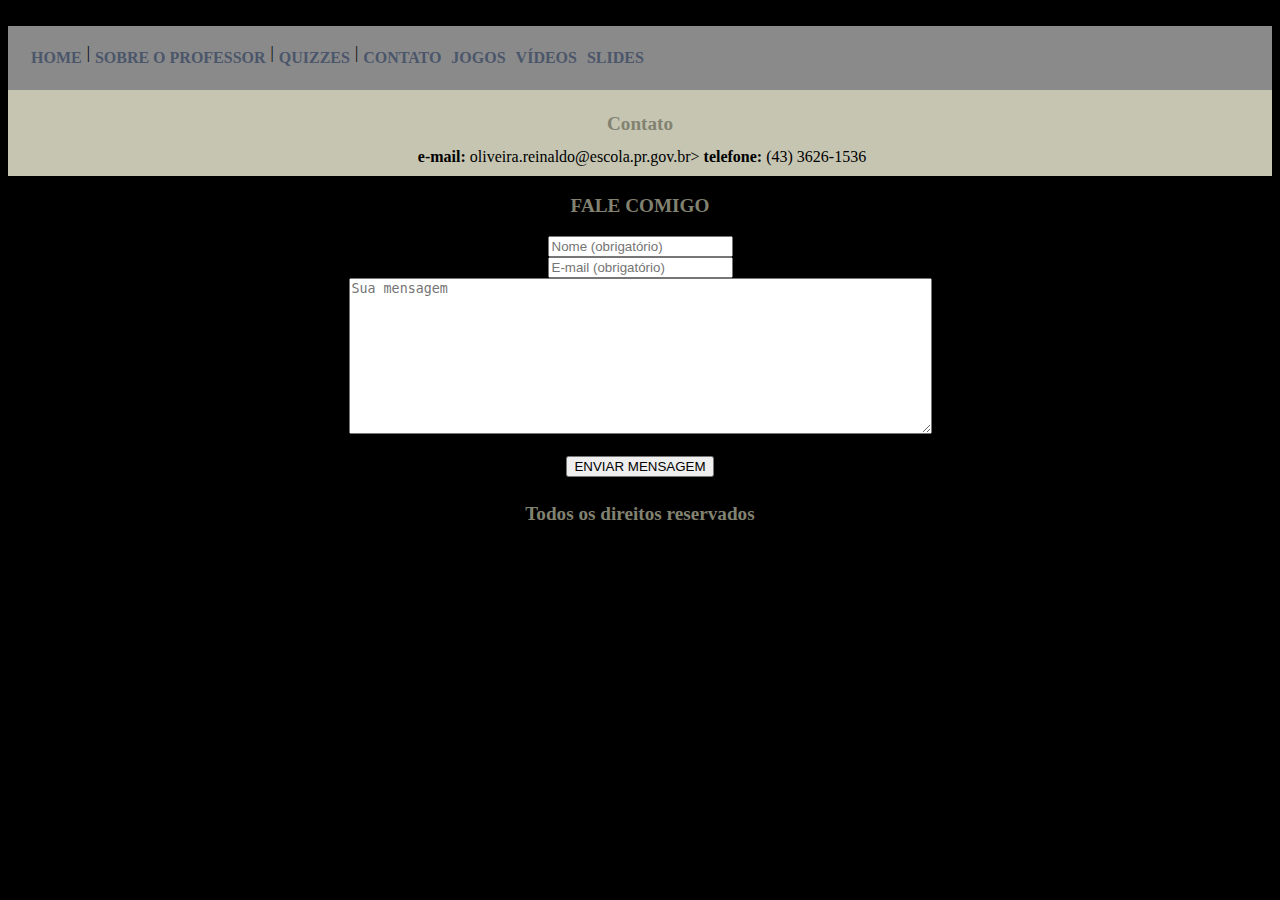
==== contato.html @ 87ab8641 "Create contato.html" ====
<!DOCTYPE html>
<html>
<head>
	<link rel="shortcut icon" href="https://avatars.githubusercontent.com/u/104535684?v=4" type="image/x-icon" />
	<meta charset="utf-8">
	<meta name="viewport" content="width=device-width, initial-scale=1">
	<title>Professor Reinaldo de Oliveira</title>
	<link rel="stylesheet" type="text/css" href="style.css">
</head>
<body>
	<div id="principal">
		<img src="">
	</div>
	<div id="menu">
		<a href="index.html">HOME</a> |
		<a href="sobre-o-professor.html">SOBRE O PROFESSOR</a> |
		<a href="quizzes">QUIZZES</a> |
		<a href="contato.html">CONTATO</a>
		<a href="jogos.html">JOGOS</a>
		<a href="videos.html">VÍDEOS</a>
		<a href="slides.html">SLIDES</a>
	</div>

	<div id="conteudo"> <!--Inicio do conteudo-->

		<h1>Contato</h1>

		<img src=""

		<div>
			<strong>e-mail:</strong>
			oliveira.reinaldo@escola.pr.gov.br>
			<strong>telefone:</strong>
			(43) 3626-1536
		</div>

	</div> <!--Fim do conteudo-->
	<div id="form"> <!--Inicio do form-->
	       <h3>FALE COMIGO</h3>
		            <form action="envia.php" method="post" id="contact-form">
              <div class="messages"></div>
              <div class="form-group form-error" data-aos="fade-up" data-aos-delay="200">
                <input id="form_web" type="text" name="name" class="form-control" placeholder="Nome (obrigatório)"
                  required="required">
              </div>
              <div class="form-group form_left form-error" data-aos="fade-up" data-aos-delay="100">
                <input id="form_email" type="email" name="email" class="form-control" placeholder="E-mail (obrigatório)"
                  required="required" data-error="Digite um e-mail válido.">
                <div class="help-block with-errors"></div>
              </div>
              <div class="form-group form-error" data-aos="fade-up" data-aos-delay="300">
                <textarea id="form_message" name="message" class="form-control form-textarea" rows="10" cols="70" placeholder="Sua mensagem"
                  required="required" data-error="Digite sua mensagem para Reinaldo de Oliveira"></textarea>
                <div class="help-block with-errors"></div>
                <br>
                <button class="btn btn-green btn-large"> <span class="fa fa-envelope"></span> ENVIAR MENSAGEM </button>
              </div>
            </form>
		<p>	
	</div> <!--Fim do form-->

	<div id="rodape">

		<h4>Todos os direitos reservados</h4>

	</div>

</body>
</html>
---- style.css ----
body {
    background-image: url('https://img.elo7.com.br/product/original/31FC62E/logo-para-confeitaria-logo-confeitaria.jpg');
    background-repeat: no-repeat;
    background-attachment: fixed;
    background-size:100%;
    background-color: #000;
    color: black;
    text-align: center;
    top: 0;
}
#principal {
	width: 900px; /*Definição de largura padrão*/
}

#menu {/*Formatação do menu*/
	background: #c5c5c5b2;
	/*border: 1px solid red; Borda sólida na div*/
	padding: 18px; display: flex /*Espaçamento interna div*/
}

#conteudo {
	background: #c5c5b2;
	padding: 10px;
}

}
#rodape {
	text-align: center;
	color: #FFFFFF;
}

.img-campanha {
	border: 10px solid #868A08;
}

a { /*Formatação dos links*/
	color: #4b566a;
	text-decoration: none;
	font-weight: bold;
	padding: 5px;
}

h1 {
	color: #828271;
	font-size: 1.2em;
}
h3 {
	color: #828271;
	font-size: 1.2em;
	}
h4 {
	color: #828271;
	font-size: 1.2em;
}
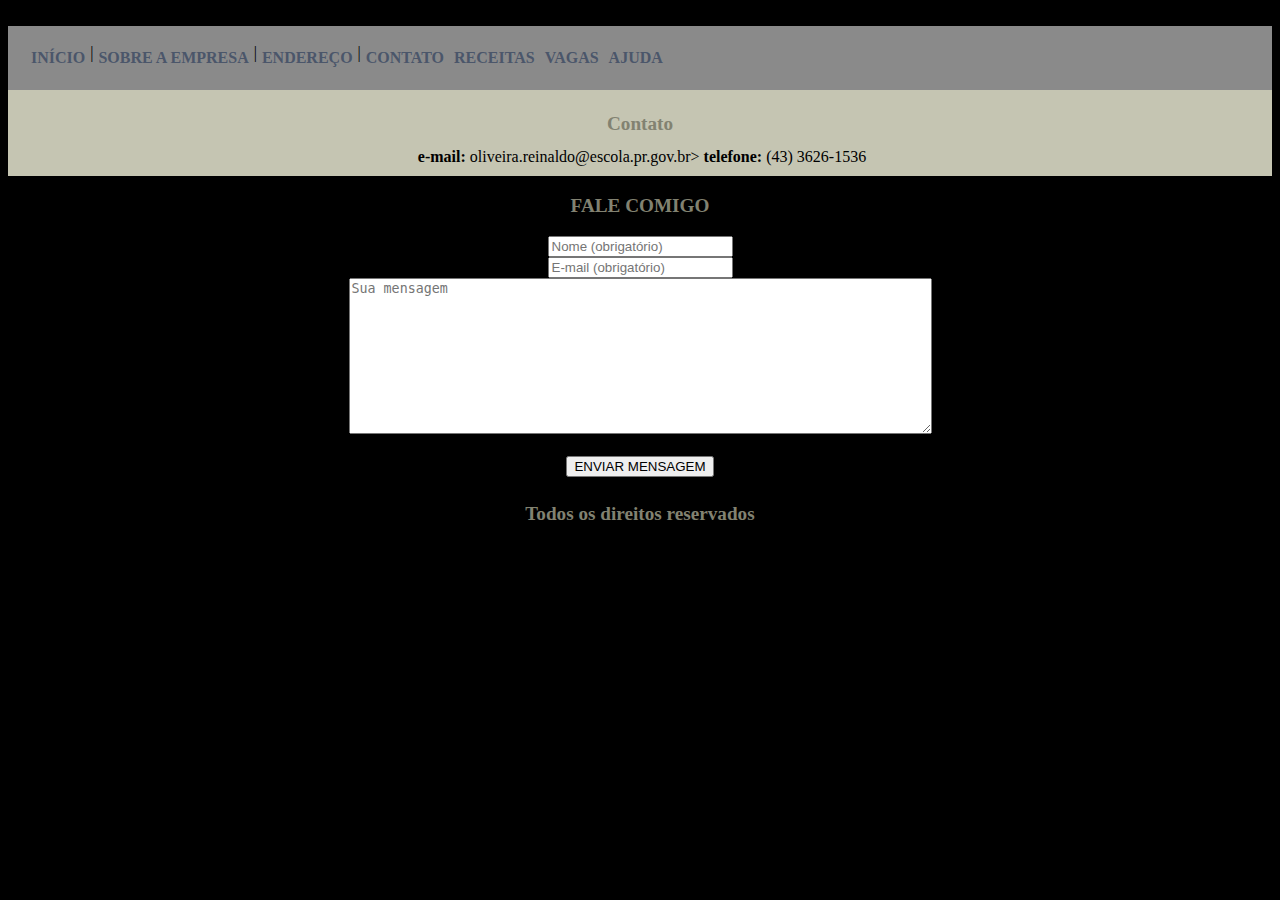
==== commit 4668656f: "Update contato.html" ====
--- a/contato.html
+++ b/contato.html
@@ -12,13 +12,13 @@
 		<img src="">
 	</div>
 	<div id="menu">
-		<a href="index.html">HOME</a> |
-		<a href="sobre-o-professor.html">SOBRE O PROFESSOR</a> |
-		<a href="quizzes">QUIZZES</a> |
+		<a href="index.html">INÍCIO</a> |
+		<a href="sobre-a-empresa.html">SOBRE A EMPRESA</a> |
+		<a href="endereço">ENDEREÇO</a> |
 		<a href="contato.html">CONTATO</a>
-		<a href="jogos.html">JOGOS</a>
-		<a href="videos.html">VÍDEOS</a>
-		<a href="slides.html">SLIDES</a>
+		<a href="receitas.html">RECEITAS</a>
+		<a href="vagas.html">VAGAS</a>
+		<a href="ajuda.html">AJUDA</a>
 	</div>
 
 	<div id="conteudo"> <!--Inicio do conteudo-->
--- a/style.css
+++ b/style.css
@@ -1,5 +1,5 @@
 body {
-    background-image: url('https://img.elo7.com.br/product/original/31FC62E/logo-para-confeitaria-logo-confeitaria.jpg');
+    background-image: url('https://s3-sa-east-1.amazonaws.com/projetos-artes/fullsize%2F2015%2F10%2F15%2F21%2FLogo-165518_131563_213853700_693396158.jpg');
     background-repeat: no-repeat;
     background-attachment: fixed;
     background-size:100%;
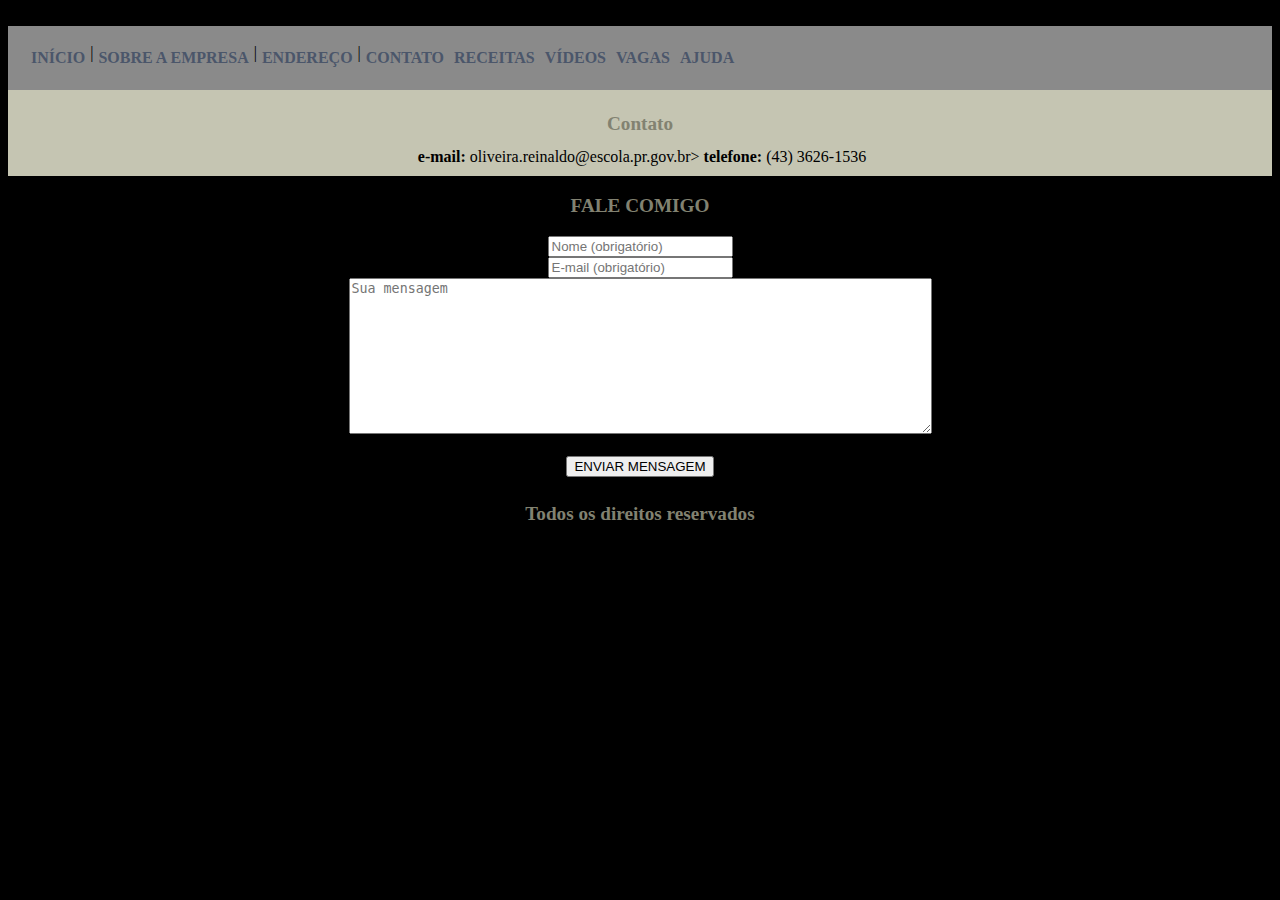
==== commit ce3dfad7: "Update contato.html" ====
--- a/contato.html
+++ b/contato.html
@@ -17,6 +17,7 @@
 		<a href="endereço">ENDEREÇO</a> |
 		<a href="contato.html">CONTATO</a>
 		<a href="receitas.html">RECEITAS</a>
+		<a href="videos.html">VÍDEOS</a>
 		<a href="vagas.html">VAGAS</a>
 		<a href="ajuda.html">AJUDA</a>
 	</div>
--- a/style.css
+++ b/style.css
@@ -1,5 +1,5 @@
 body {
-    background-image: url('https://s3-sa-east-1.amazonaws.com/projetos-artes/fullsize%2F2015%2F10%2F15%2F21%2FLogo-165518_131563_213853700_693396158.jpg');
+    background-image: url('https://static.vecteezy.com/system/resources/previews/012/761/223/non_2x/cake-logo-design-with-creative-concept-for-your-cake-shop-vector.jpg');
     background-repeat: no-repeat;
     background-attachment: fixed;
     background-size:100%;
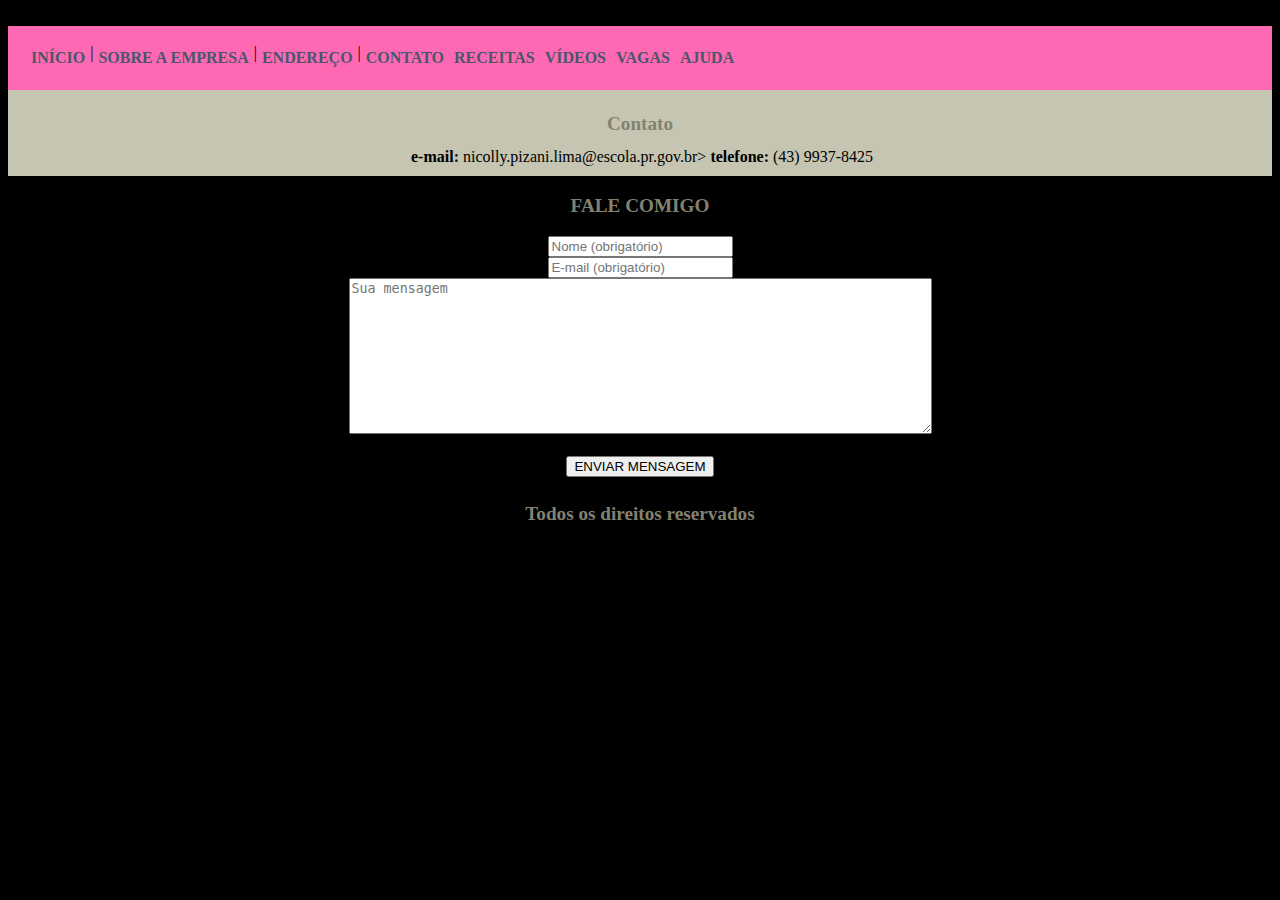
==== commit 1484595c: "Update contato.html" ====
--- a/contato.html
+++ b/contato.html
@@ -30,9 +30,9 @@
 
 		<div>
 			<strong>e-mail:</strong>
-			oliveira.reinaldo@escola.pr.gov.br>
+			nicolly.pizani.lima@escola.pr.gov.br>
 			<strong>telefone:</strong>
-			(43) 3626-1536
+			(43) 9937-8425
 		</div>
 
 	</div> <!--Fim do conteudo-->
--- a/style.css
+++ b/style.css
@@ -1,5 +1,5 @@
 body {
-    background-image: url('https://static.vecteezy.com/system/resources/previews/012/761/223/non_2x/cake-logo-design-with-creative-concept-for-your-cake-shop-vector.jpg');
+    background-image: url('https://img.freepik.com/vetores-premium/vetor-de-design-de-logotipo-de-bolo-com-conceito-criativo-para-sua-loja-de-bolos_715639-409.jpg?w=2000');
     background-repeat: no-repeat;
     background-attachment: fixed;
     background-size:100%;
@@ -13,7 +13,7 @@
 }
 
 #menu {/*Formatação do menu*/
-	background: #c5c5c5b2;
+	background: #FF69B4;
 	/*border: 1px solid red; Borda sólida na div*/
 	padding: 18px; display: flex /*Espaçamento interna div*/
 }
@@ -23,13 +23,64 @@
 	padding: 10px;
 }
 
+#home {
+	background: #FFC0CB;
+	padding: 10px;
+	opacity : 0.6;
 }
+
+#sobreaempresa {
+	background: #FFC0CB;
+	padding: 10px;
+	opacity : 0.6;
+}
+
+#endereco {
+	background: #FFC0CB;
+	padding: 10px;
+	opacity : 0.6;
+}
+
+#contato {
+	background: #FFC0CB;
+	padding: 10px;
+	opacity : 0.6;
+}
+
+#receitas {
+	background: #FFC0CB;
+	padding: 10px;
+	opacity : 0.6;
+}
+
+#videos {
+	background: #FFC0CB;
+	padding: 10px;
+	opacity : 0.6;
+}
+
+#vagas {
+	background: #FFC0CB;
+	padding: 10px;
+	opacity : 0.6;
+}
+
+#ajuda {
+	background: #FFC0CB;
+	padding: 10px;
+	opacity : 0.6;
+}
+
 #rodape {
 	text-align: center;
 	color: #FFFFFF;
 }
 
 .img-campanha {
+	border: 10px solid #868A08;
+}
+
+.img-contato {
 	border: 10px solid #868A08;
 }
 
@@ -52,3 +103,31 @@
 	color: #828271;
 	font-size: 1.2em;
 }
+#planejamento {
+	      background: #556b2f;
+	      padding: 10px;
+	      opacity : 0.6;
+}	
+
+#iframe{
+ float: left;
+ width: 23%;
+ border: thin solid;
+ padding: 5px;
+ margin: 30px 0px 0px 0;
+}
+#professor {
+	   height: 130px;
+	   height: 130px;
+	   border-radius: 70%;
+}
+#texto1 {
+	background: #c5c5b2;
+	padding: 10px;
+	opacity : 0.6;
+}
+#videos {
+	background: #000;
+	padding: 10px;
+	opacity : 0.6;
+}
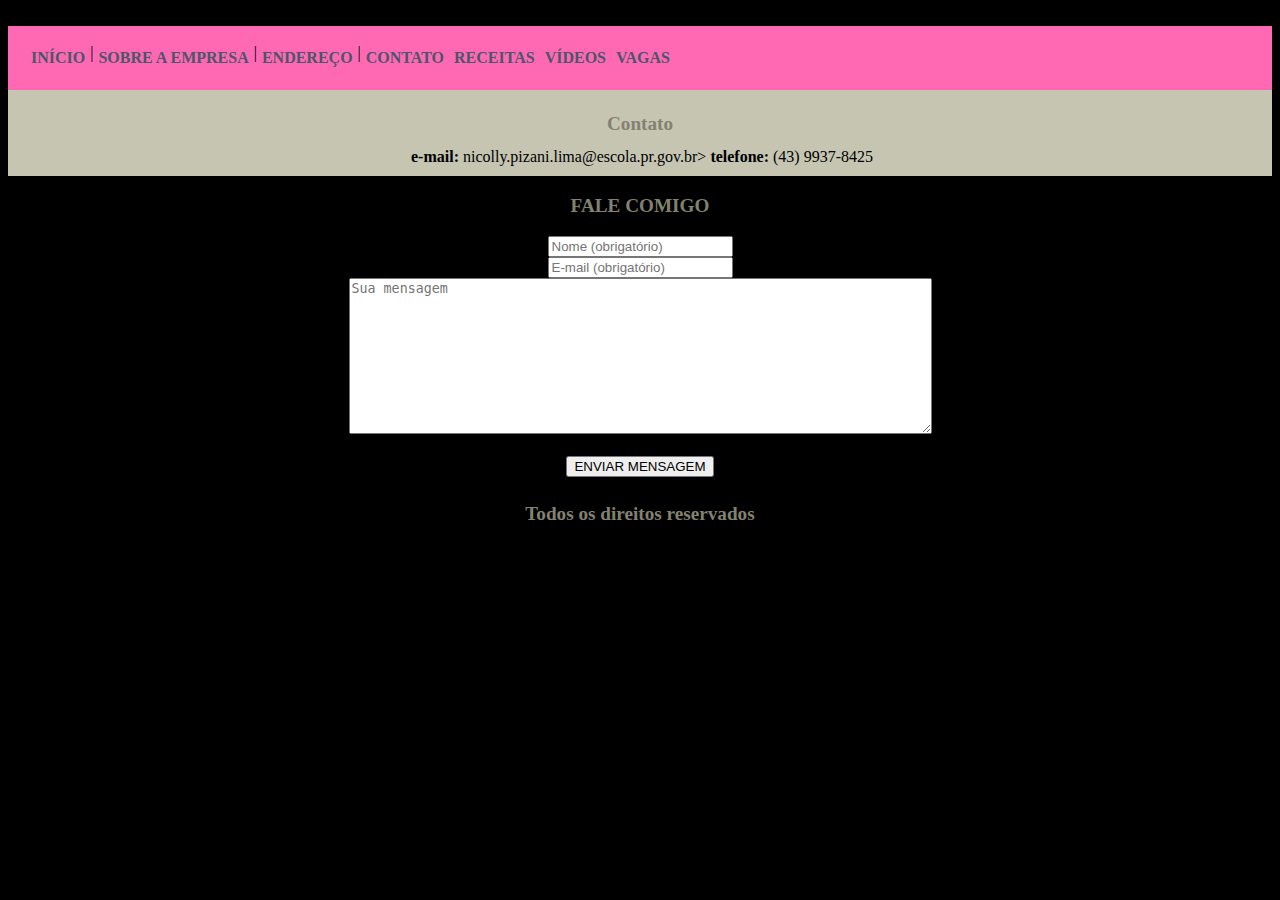
==== commit c4b2ee57: "Update contato.html" ====
--- a/contato.html
+++ b/contato.html
@@ -19,7 +19,6 @@
 		<a href="receitas.html">RECEITAS</a>
 		<a href="videos.html">VÍDEOS</a>
 		<a href="vagas.html">VAGAS</a>
-		<a href="ajuda.html">AJUDA</a>
 	</div>
 
 	<div id="conteudo"> <!--Inicio do conteudo-->
